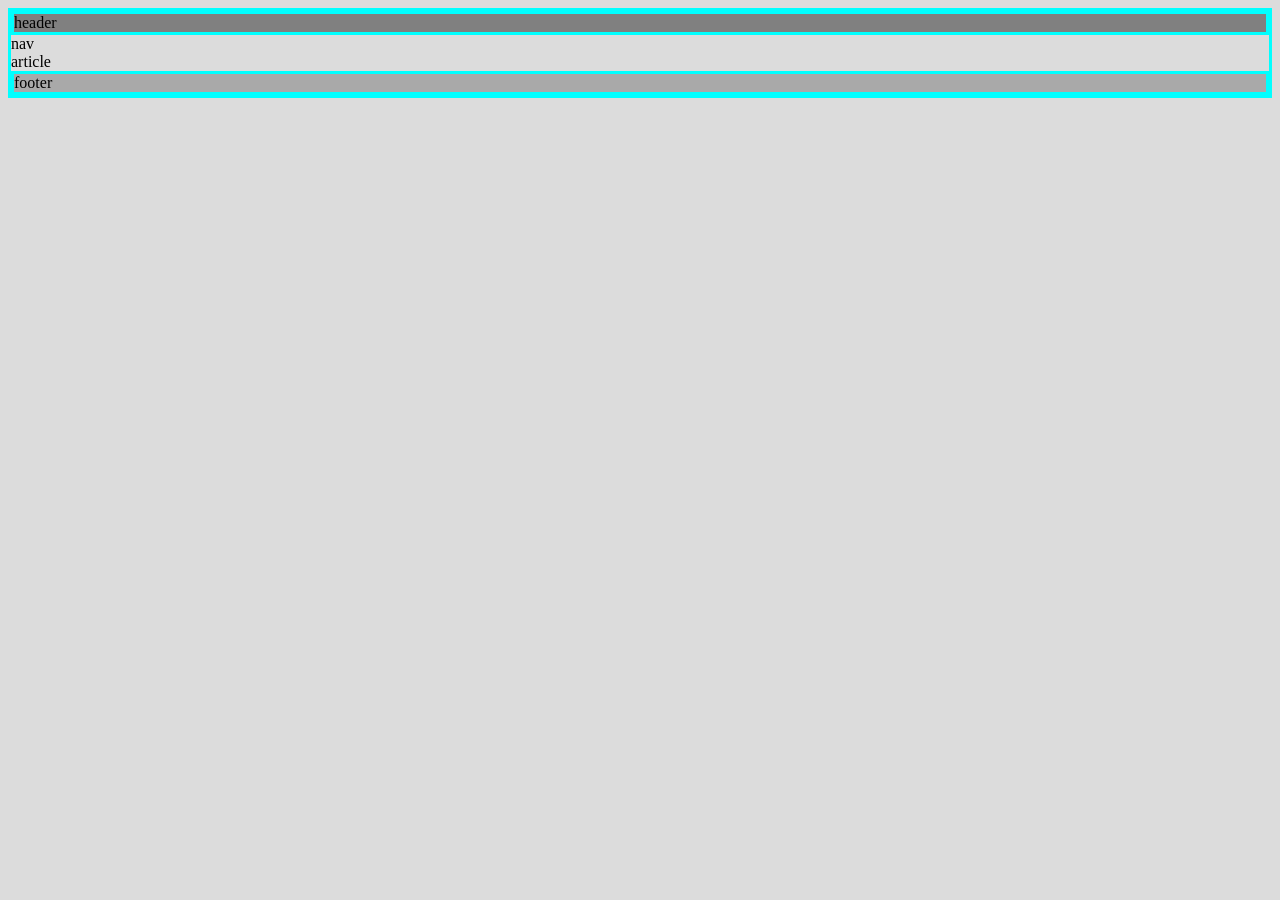
==== src/main/resources/static/flexbox_layout.html @ 9ff88b47 "добавил flexbox шаблон" ====
<!DOCTYPE html>
<html>
<head>
    <meta charset="UTF-8">
    <meta name="viewport" content="width=device-width, initial-scale=1.0">
    <title>Flexbox layout</title>

    <style>

        body {
            background-color: gainsboro;
            
            /*tmp*/
            border-style: solid;
            border-color: aqua;
        }

        header {
            background-color: grey;

            /*tmp*/
            border-style: solid;
            border-color: aqua;
        }

        footer {
            background-color: darkgrey;

            /*tmp*/
            border-style: solid;
            border-color: aqua;
        }

    </style>
</head>

<body>

    <!--header-->
    <header>
        header
    </header>
    <!--end header-->

    <!--main-->
    <main>
        <!--navigation menu-->
        <nav>
            nav
        </nav>
        <!--end navigation menu-->

        <!--content-->
        <article>
            article
        </article>
        <!--end content -->
    </main>
    <!--end main-->

    <!--footer-->
    <footer>
        footer
    </footer>
    <!--end footer-->

</body>
</html>
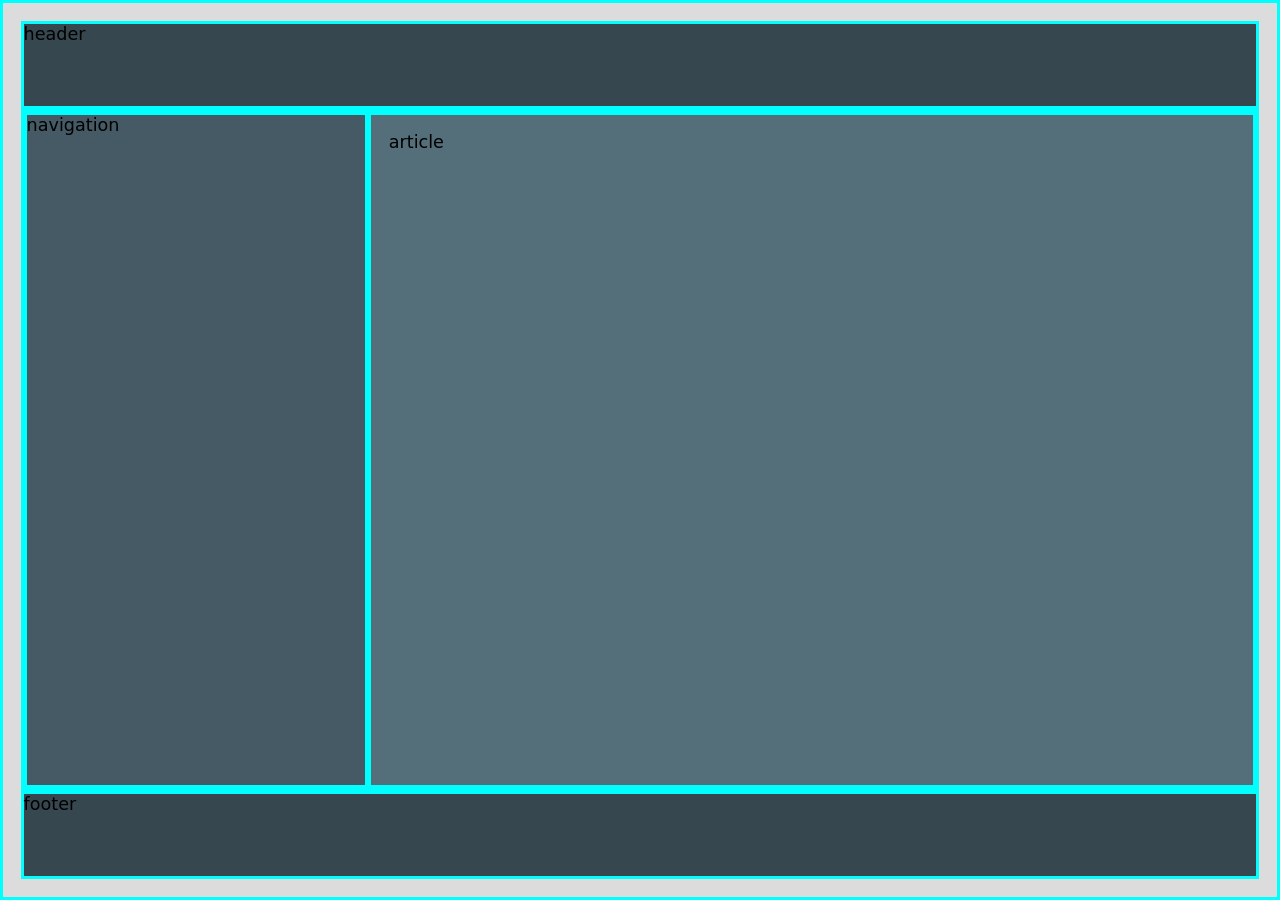
==== commit 78728190: "добавил файл css для flexbox шаблона. Макет по версии metanit." ====
--- a/src/main/resources/static/flexbox_layout.html
+++ b/src/main/resources/static/flexbox_layout.html
@@ -1,68 +1,63 @@
 <!DOCTYPE html>
 <html>
+
 <head>
     <meta charset="UTF-8">
     <meta name="viewport" content="width=device-width, initial-scale=1.0">
+    <link href="css/flexbox_layout.css" rel="stylesheet" type="text/css"/>
     <title>Flexbox layout</title>
 
     <style>
-
-        body {
-            background-color: gainsboro;
-            
-            /*tmp*/
+        /*tmp*/
+        body,
+        header,
+        main,
+        footer,
+        nav,
+        article,
+        aside {
             border-style: solid;
             border-color: aqua;
         }
-
-        header {
-            background-color: grey;
-
-            /*tmp*/
-            border-style: solid;
-            border-color: aqua;
-        }
-
-        footer {
-            background-color: darkgrey;
-
-            /*tmp*/
-            border-style: solid;
-            border-color: aqua;
-        }
-
     </style>
 </head>
 
 <body>
 
-    <!--header-->
-    <header>
-        header
-    </header>
-    <!--end header-->
+<!--header-->
+<header>
+    header
+</header>
+<!--end header-->
 
-    <!--main-->
-    <main>
-        <!--navigation menu-->
-        <nav>
-            nav
-        </nav>
-        <!--end navigation menu-->
+<!--main-->
+<main>
+    <!--main content-->
+    <article>
+        article
+    </article>
+    <!--end main content -->
 
-        <!--content-->
-        <article>
-            article
-        </article>
-        <!--end content -->
-    </main>
-    <!--end main-->
+    <!--navigation menu-->
+    <nav>
+        navigation
+    </nav>
+    <!--end navigation menu-->
 
-    <!--footer-->
-    <footer>
-        footer
-    </footer>
-    <!--end footer-->
+    <!--
+    <aside>
+        <p>sidebar</p>
+    </aside>
+    -->
+</main>
+<!--end main-->
+
+<!--footer-->
+<footer>
+    footer
+</footer>
+<!--end footer-->
 
 </body>
+
 </html>
--- a/src/main/resources/static/css/flexbox_layout.css
+++ b/src/main/resources/static/css/flexbox_layout.css
@@ -0,0 +1,55 @@
+* {
+    box-sizing: border-box;
+}
+
+html,
+body {
+    padding: 0;
+    margin: 0;
+    font-family: system-ui, Helvetica, Arial, sans-serif;
+}
+
+body {
+    background-color: gainsboro;
+    font-size: 1.1em;
+    padding: 1em;
+    display: flex;
+    flex-direction: column;
+}
+
+main {
+    display: flex;
+    flex-direction: column;
+}
+
+article {
+    background-color: #546e7a;
+    flex: 2 2 12em;
+    padding: 1em;
+}
+
+nav, aside {
+    flex: 1;
+    background-color: #455a64;
+}
+
+nav {
+    order: -1;
+}
+
+header, footer {
+    flex: 0 0 5em;
+    background-color: #37474f;
+}
+
+@media screen and (min-width: 600px) {
+
+    body{
+        min-height: 100vh;
+    }
+    main {
+        flex-direction: row;
+        min-height: 100%;
+        flex: 1 1 auto;
+    }
+}
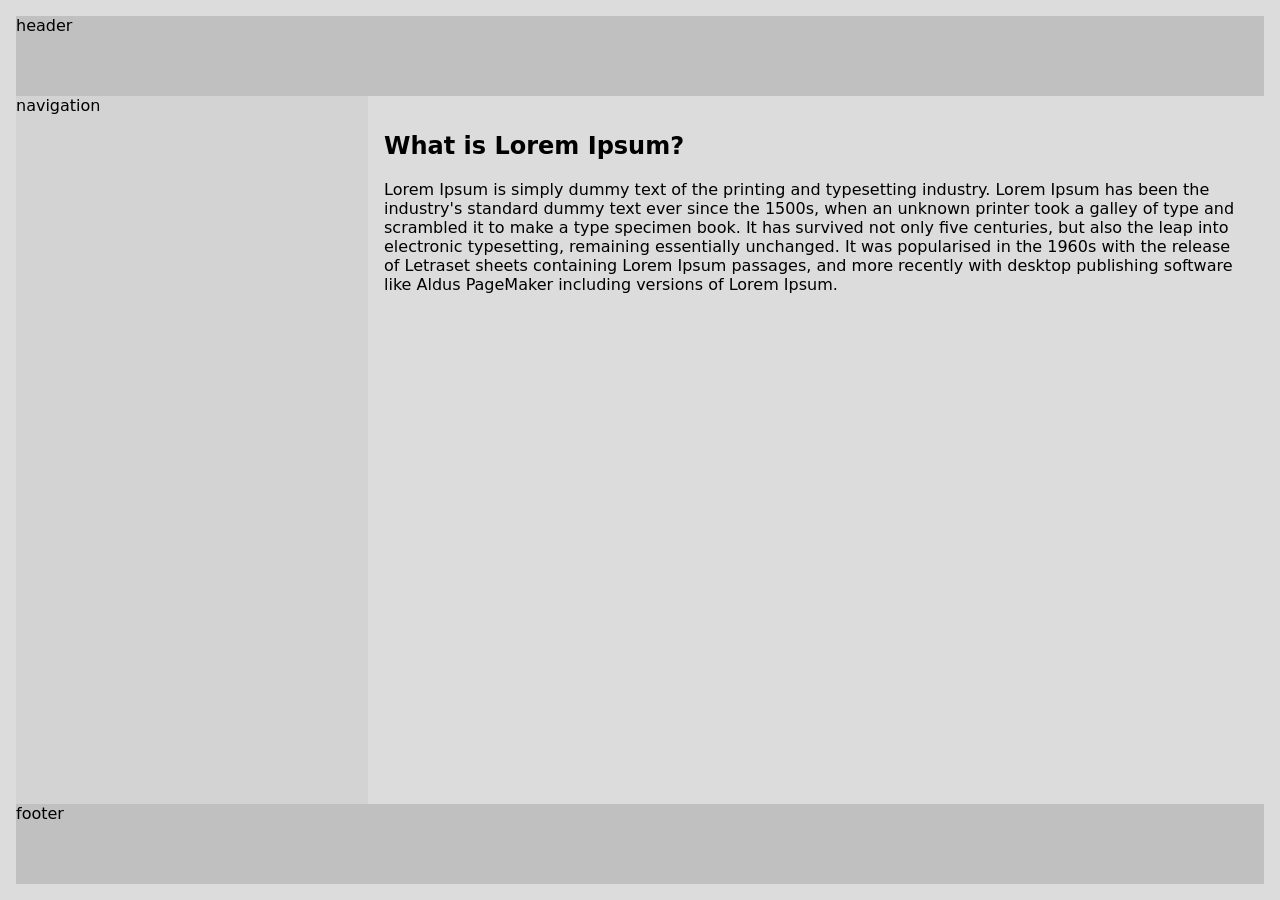
==== commit 1dc817d2: "Правка стилей" ====
--- a/src/main/resources/static/flexbox_layout.html
+++ b/src/main/resources/static/flexbox_layout.html
@@ -5,21 +5,8 @@
     <meta charset="UTF-8">
     <meta name="viewport" content="width=device-width, initial-scale=1.0">
     <link href="css/flexbox_layout.css" rel="stylesheet" type="text/css"/>
+    <!-- <link href="css/develop.css" rel="stylesheet" type="text/css"/> -->
     <title>Flexbox layout</title>
-
-    <style>
-        /*tmp*/
-        body,
-        header,
-        main,
-        footer,
-        nav,
-        article,
-        aside {
-            border-style: solid;
-            border-color: aqua;
-        }
-    </style>
 </head>
 
 <body>
@@ -34,7 +21,8 @@
 <main>
     <!--main content-->
     <article>
-        article
+        <h1>What is Lorem Ipsum?</h1>
+        Lorem Ipsum is simply dummy text of the printing and typesetting industry. Lorem Ipsum has been the industry's standard dummy text ever since the 1500s, when an unknown printer took a galley of type and scrambled it to make a type specimen book. It has survived not only five centuries, but also the leap into electronic typesetting, remaining essentially unchanged. It was popularised in the 1960s with the release of Letraset sheets containing Lorem Ipsum passages, and more recently with desktop publishing software like Aldus PageMaker including versions of Lorem Ipsum.
     </article>
     <!--end main content -->
 
--- a/src/main/resources/static/css/flexbox_layout.css
+++ b/src/main/resources/static/css/flexbox_layout.css
@@ -1,4 +1,8 @@
+/* применяем стили ко всем элементам на html-странице */
 * {
+    /* Свойства width или height включают в себя значения полей(padding) и границ, но не отступов (margin). 
+    Например для border-box, чтобы div был фиксированной ширины при любых значениях padding и border,
+    width = L_content + L_padding + L_border */
     box-sizing: border-box;
 }
 
@@ -11,7 +15,7 @@
 
 body {
     background-color: gainsboro;
-    font-size: 1.1em;
+    font-size: 1em;
     padding: 1em;
     display: flex;
     flex-direction: column;
@@ -23,14 +27,13 @@
 }
 
 article {
-    background-color: #546e7a;
     flex: 2 2 12em;
     padding: 1em;
 }
 
 nav, aside {
     flex: 1;
-    background-color: #455a64;
+    background-color: lightgrey;
 }
 
 nav {
@@ -39,7 +42,7 @@
 
 header, footer {
     flex: 0 0 5em;
-    background-color: #37474f;
+    background-color: silver;
 }
 
 @media screen and (min-width: 600px) {
--- a/src/main/resources/static/css/develop.css
+++ b/src/main/resources/static/css/develop.css
@@ -0,0 +1,14 @@
+body,
+header,
+main,
+footer,
+nav,
+article,
+aside {
+    border-style: solid;
+    border-color: aqua;
+}
+
+body {
+    background-color: coral;
+}
